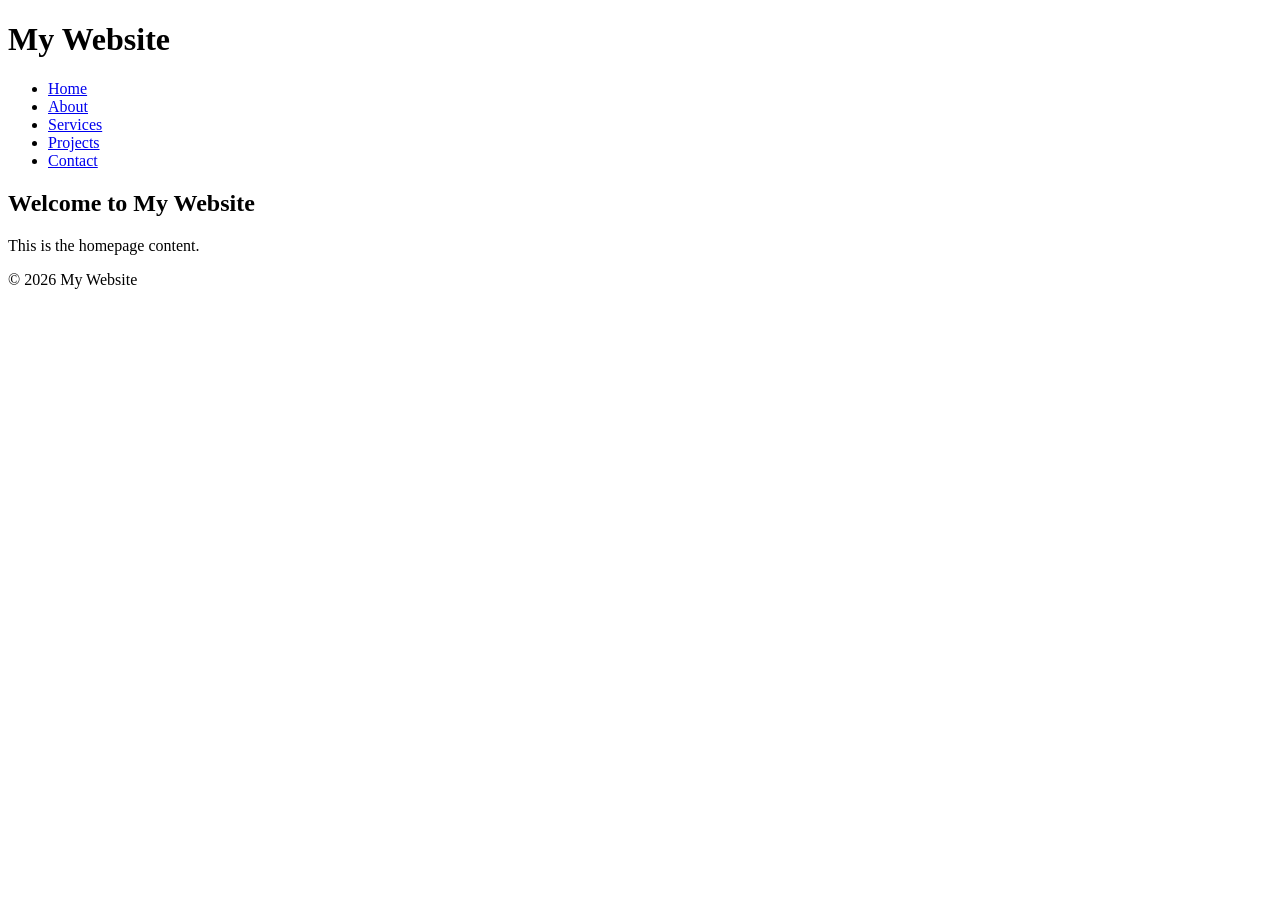
==== index.html @ ee78818e "my website files" ====
<!DOCTYPE html>
<html lang="en">
<head>
  <meta charset="UTF-8">
  <meta name="viewport" content="width=device-width, initial-scale=1.0">
  <title>Home - My Website</title>
  <link rel="stylesheet" href="style.css">
</head>
<body>
  <header>
    <h1>My Website</h1>
  </header>

  <nav>
    <ul>
      <li><a href="index.html">Home</a></li>
      <li><a href="about.html">About</a></li>
      <li><a href="services.html">Services</a></li>
      <li><a href="project.html">Projects</a></li>
      <li><a href="contact.html">Contact</a></li>
    </ul>
  </nav>

  <main>
    <h2>Welcome to My Website</h2>
    <p>This is the homepage content.</p>
  </main>

  <footer>
    <p>&copy; 2026 My Website</p>
  </footer>
</body>
</html>
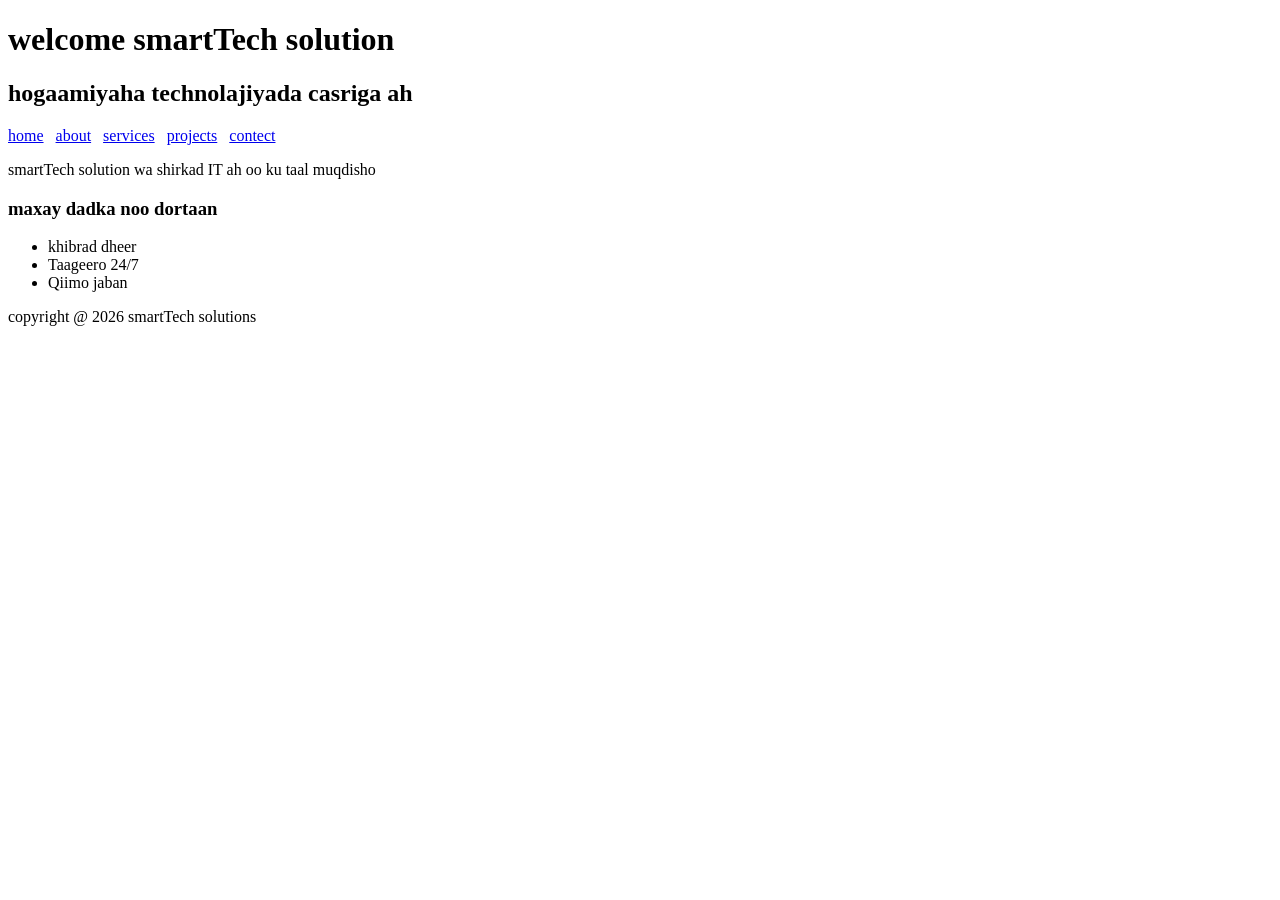
==== commit 001bf09e: "Add files via upload" ====
--- a/index.html
+++ b/index.html
@@ -1,33 +1,35 @@
-<!DOCTYPE html>
-<html lang="en">
-<head>
-  <meta charset="UTF-8">
-  <meta name="viewport" content="width=device-width, initial-scale=1.0">
-  <title>Home - My Website</title>
-  <link rel="stylesheet" href="style.css">
-</head>
-<body>
-  <header>
-    <h1>My Website</h1>
-  </header>
-
-  <nav>
-    <ul>
-      <li><a href="index.html">Home</a></li>
-      <li><a href="about.html">About</a></li>
-      <li><a href="services.html">Services</a></li>
-      <li><a href="project.html">Projects</a></li>
-      <li><a href="contact.html">Contact</a></li>
-    </ul>
-  </nav>
-
-  <main>
-    <h2>Welcome to My Website</h2>
-    <p>This is the homepage content.</p>
-  </main>
-
-  <footer>
-    <p>&copy; 2026 My Website</p>
-  </footer>
-</body>
-</html>
+<!DOCTYPE html>
+<html>
+<head>
+<title>smartech solutions</title>
+</head>
+
+<body>
+  <header>
+    <h1>welcome smartTech solution</h1>
+    <h2>hogaamiyaha technolajiyada casriga ah</h2>
+    </header>
+    <nav>
+      <a href="index.html">home</a>&nbsp;&nbsp;
+      <a href="about.html">about</a>&nbsp;&nbsp;
+      <a href="services.html">services</a>&nbsp;&nbsp;
+      <a href="projects.html">projects</a>&nbsp;&nbsp;
+      <a href="contect.html">contect</a>&nbsp;&nbsp;
+    </nav>
+    
+    <main>
+      <p>smartTech solution wa shirkad IT ah oo ku taal muqdisho</p>
+      <h3>maxay dadka noo dortaan</h3>
+      
+      <ul>
+        <li>khibrad dheer</li>
+        <li>Taageero 24/7</li>
+        <li>Qiimo jaban</li>
+      </ul>
+    </main>
+    
+    <footer>
+      <p>copyright @ 2026 smartTech solutions</p>
+    </footer>
+    </body>
+    </html>
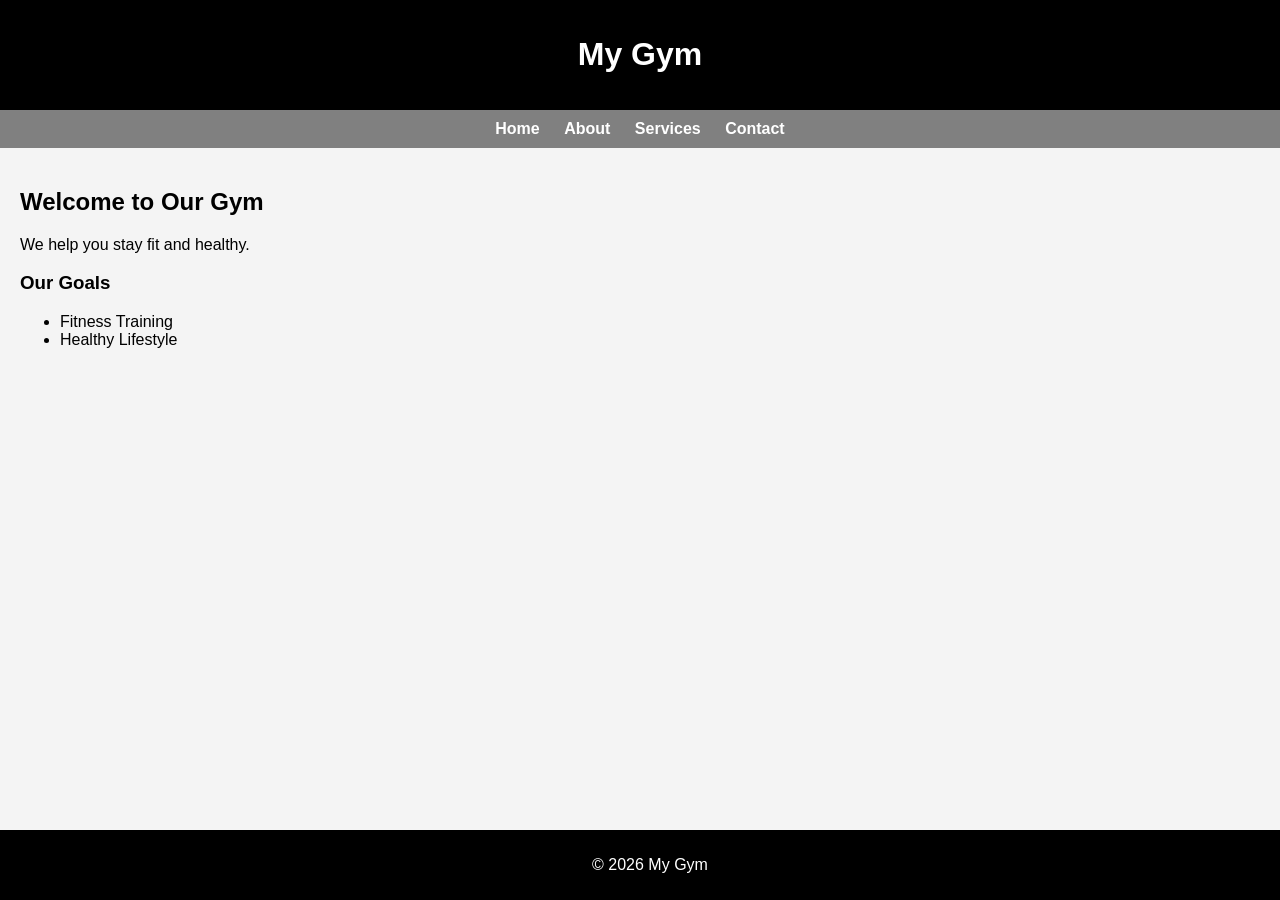
==== commit f7709dfe: "Add files via upload" ====
--- a/index.html
+++ b/index.html
@@ -1,35 +1,84 @@
 <!DOCTYPE html>
-<html>
+<html lang="en">
 <head>
-<title>smartech solutions</title>
+  <meta charset="UTF-8">
+  <meta name="viewport" content="width=device-width, initial-scale=1.0">
+  <title>Gym - Home</title>
+
+  <style>
+    body {
+      background-color: #f4f4f4;
+      font-family: Arial, sans-serif;
+      margin: 0;
+    }
+
+    header {
+      background: black;
+      color: white;
+      padding: 15px;
+      text-align: center;
+    }
+
+    nav {
+      background: gray;
+      padding: 10px;
+      text-align: center;
+    }
+
+    nav a {
+      margin: 10px;
+      color: white;
+      text-decoration: none;
+      font-weight: bold;
+    }
+
+    nav a:hover {
+      color: yellow;
+    }
+
+    main {
+      padding: 20px;
+    }
+
+    footer {
+      background: black;
+      color: white;
+      text-align: center;
+      padding: 10px;
+      position: fixed;
+      bottom: 0;
+      width: 100%;
+    }
+  </style>
 </head>
 
 <body>
-  <header>
-    <h1>welcome smartTech solution</h1>
-    <h2>hogaamiyaha technolajiyada casriga ah</h2>
-    </header>
-    <nav>
-      <a href="index.html">home</a>&nbsp;&nbsp;
-      <a href="about.html">about</a>&nbsp;&nbsp;
-      <a href="services.html">services</a>&nbsp;&nbsp;
-      <a href="projects.html">projects</a>&nbsp;&nbsp;
-      <a href="contect.html">contect</a>&nbsp;&nbsp;
-    </nav>
-    
-    <main>
-      <p>smartTech solution wa shirkad IT ah oo ku taal muqdisho</p>
-      <h3>maxay dadka noo dortaan</h3>
-      
-      <ul>
-        <li>khibrad dheer</li>
-        <li>Taageero 24/7</li>
-        <li>Qiimo jaban</li>
-      </ul>
-    </main>
-    
-    <footer>
-      <p>copyright @ 2026 smartTech solutions</p>
-    </footer>
-    </body>
-    </html>+
+<header>
+  <h1>My Gym</h1>
+</header>
+
+<nav>
+  <a href="index.html">Home</a>
+  <a href="about.html">About</a>
+  <a href="services.html">Services</a>
+  <a href="contact.html">Contact</a>
+</nav>
+
+<main>
+  <h2>Welcome to Our Gym</h2>
+  <p>We help you stay fit and healthy.</p>
+
+  <h3>Our Goals</h3>
+  <ul>
+    <li>Fitness Training</li>
+    <li>Healthy Lifestyle</li>
+  </ul>
+</main>
+
+<footer>
+  <p>©️ 2026 My Gym</p>
+</footer>
+
+</body>
+</html>
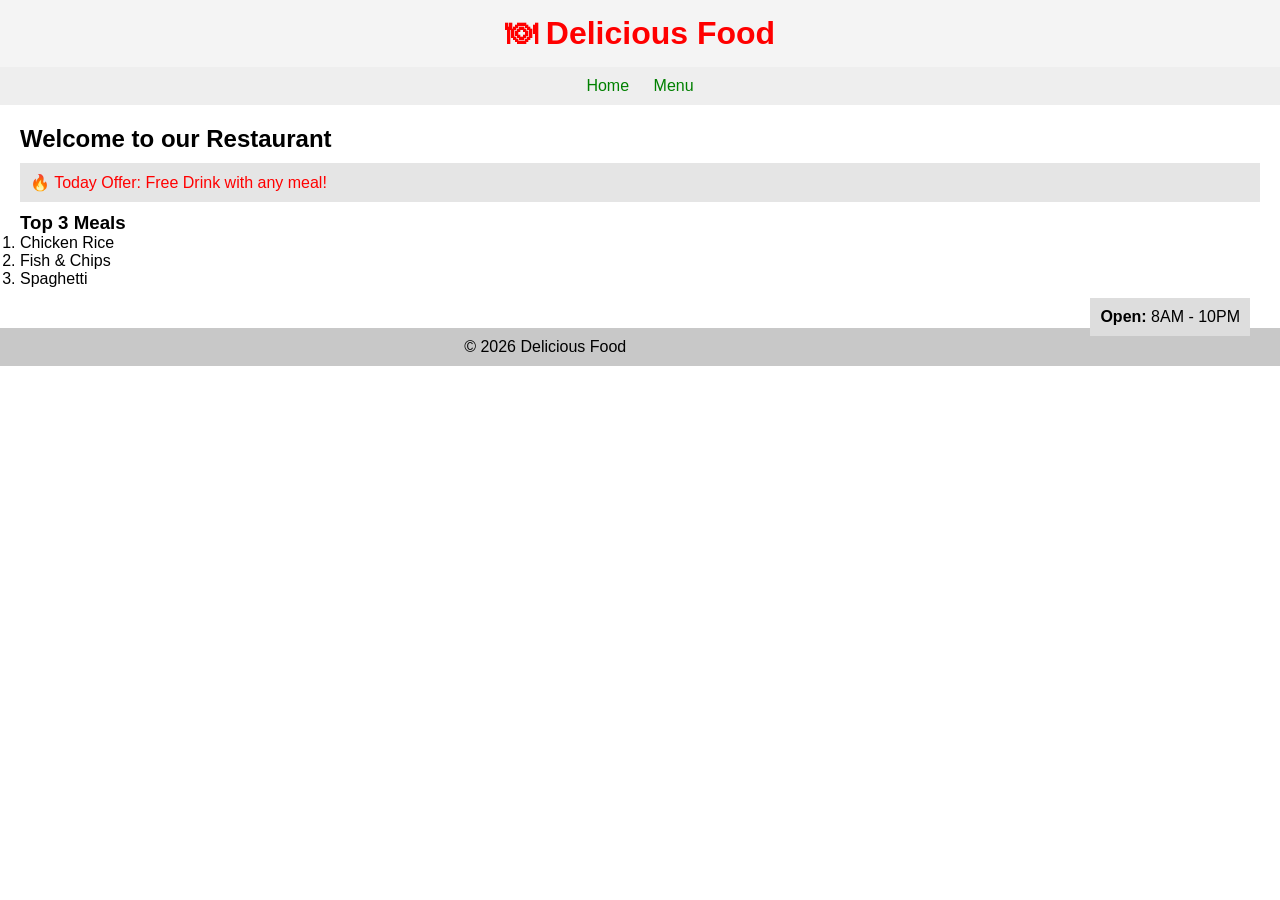
==== commit eb9850c6: "Add files via upload" ====
--- a/index.html
+++ b/index.html
@@ -1,84 +1,112 @@
 <!DOCTYPE html>
 <html lang="en">
 <head>
-  <meta charset="UTF-8">
-  <meta name="viewport" content="width=device-width, initial-scale=1.0">
-  <title>Gym - Home</title>
+    <meta charset="UTF-8">
+    <title>Delicious Food</title>
 
-  <style>
-    body {
-      background-color: #f4f4f4;
-      font-family: Arial, sans-serif;
-      margin: 0;
-    }
+    <style>
+        /* Universal Selector */
+        * {
+            margin: 0;
+            padding: 0;
+            box-sizing: border-box;
+        }
 
-    header {
-      background: black;
-      color: white;
-      padding: 15px;
-      text-align: center;
-    }
+        /* Body */
+        body {
+            font-family: Arial, sans-serif;
+        }
 
-    nav {
-      background: gray;
-      padding: 10px;
-      text-align: center;
-    }
+        /* ID Selector */
+        #logo {
+            background-color: #f4f4f4;
+            text-align: center;
+            padding: 15px;
+        }
 
-    nav a {
-      margin: 10px;
-      color: white;
-      text-decoration: none;
-      font-weight: bold;
-    }
+        /* Class Selector */
+        .special {
+            color: hsl(0, 100%, 50%);
+            background-color: rgba(0, 0, 0, 0.1);
+            padding: 10px;
+            margin: 10px 0;
+        }
 
-    nav a:hover {
-      color: yellow;
-    }
+        /* Descendant Selector */
+        nav a {
+            color: green;
+            text-decoration: none;
+            margin: 10px;
+        }
 
-    main {
-      padding: 20px;
-    }
+        nav ul {
+            list-style: none;
+            padding: 10px;
+            background: #eee;
+            text-align: center;
+        }
 
-    footer {
-      background: black;
-      color: white;
-      text-align: center;
-      padding: 10px;
-      position: fixed;
-      bottom: 0;
-      width: 100%;
-    }
-  </style>
+        nav li {
+            display: inline;
+        }
+
+        main {
+            padding: 20px;
+        }
+
+        .box {
+            float: right;
+            padding: 10px;
+            background: #ddd;
+            margin: 10px;
+        }
+
+        footer {
+            background-color: rgb(200, 200, 200);
+            text-align: center;
+            padding: 10px;
+            margin-top: 20px;
+        }
+    </style>
 </head>
 
 <body>
 
-<header>
-  <h1>My Gym</h1>
-</header>
+    <!-- Header -->
+    <header id="logo">
+        <h1 style="color:red;">🍽 Delicious Food</h1>
+    </header>
 
-<nav>
-  <a href="index.html">Home</a>
-  <a href="about.html">About</a>
-  <a href="services.html">Services</a>
-  <a href="contact.html">Contact</a>
-</nav>
+    <!-- Navigation -->
+    <nav>
+        <ul>
+            <li><a href="index.html">Home</a></li>
+            <li><a href="menu.html">Menu</a></li>
+        </ul>
+    </nav>
 
-<main>
-  <h2>Welcome to Our Gym</h2>
-  <p>We help you stay fit and healthy.</p>
+    <!-- Main Content -->
+    <main>
+        <h2>Welcome to our Restaurant</h2>
 
-  <h3>Our Goals</h3>
-  <ul>
-    <li>Fitness Training</li>
-    <li>Healthy Lifestyle</li>
-  </ul>
-</main>
+        <p class="special">🔥 Today Offer: Free Drink with any meal!</p>
 
-<footer>
-  <p>©️ 2026 My Gym</p>
-</footer>
+        <h3>Top 3 Meals</h3>
+        <ol>
+            <li>Chicken Rice</li>
+            <li>Fish & Chips</li>
+            <li>Spaghetti</li>
+        </ol>
+
+        <div class="box">
+            <p><b>Open:</b> 8AM - 10PM</p>
+        </div>
+    </main>
+
+    <!-- Footer -->
+    <footer>
+        <p>© 2026 Delicious Food</p>
+    </footer>
 
 </body>
 </html>
